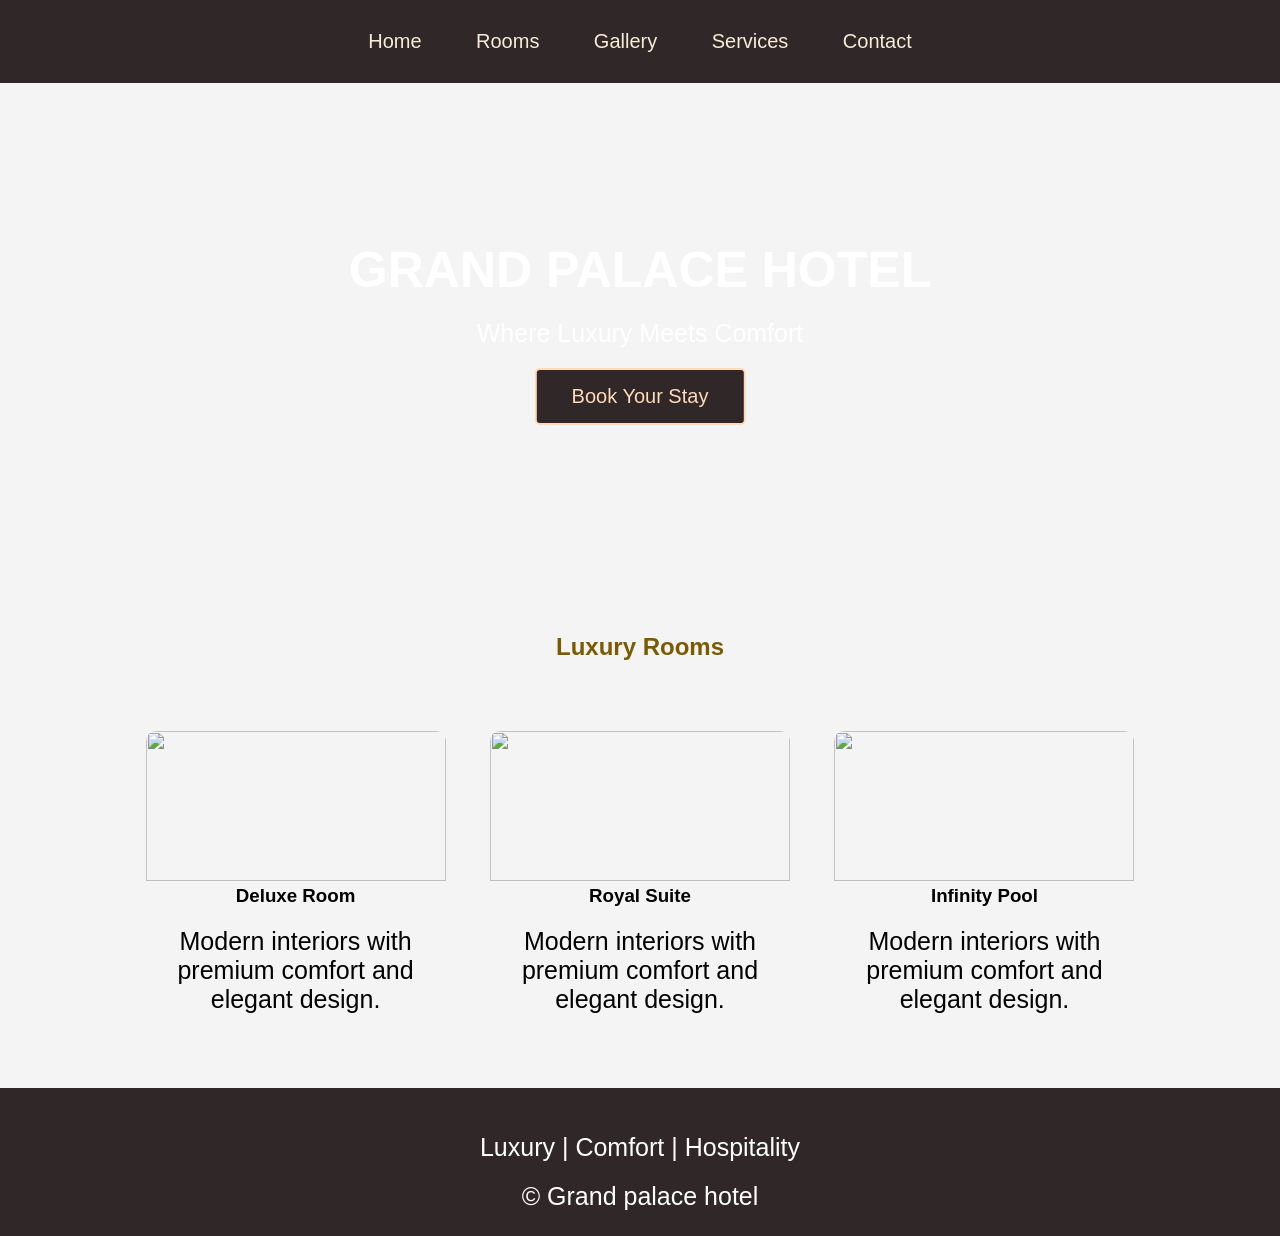
==== index.html @ 17300825 "Home Page" ====
<!DOCTYPE html>
<html lang="en">
<head>
    <meta charset="UTF-8">
    <meta name="viewport" content="width=device-width, initial-scale=1.0">
    <title>Hotel Website</title>
    <link rel="stylesheet" href="styles.css">
</head>

<body>
    <div id="navbar">
        <a href="#">Home</a>
        <a href="#">Rooms</a>
        <a href="#">Gallery</a>
        <a href="#">Services</a>
        <a href="#">Contact</a>
    </div>

    <div class="main">
        <div class="img img1"></div>
        <div class="img img2"></div>
        <div class="img img3"></div>
        <div class="img img4"></div>
        <div class="img img5"></div>
        <div class="content">
        <h1>GRAND PALACE HOTEL</h1>
        <p>Where Luxury Meets Comfort</p>
        <button class="btn" onclick="">Book Your Stay</button>
        </div>
    </div>

    <h2>Luxury Rooms</h2>

    <div class="rooms">
        <div class="card">
            <img src="https://d2e5ushqwiltxm.cloudfront.net/wp-content/uploads/sites/67/2023/07/13044925/VHB-Photo-Library-Website-Deluxe-Suite-44.jpg">
            <h3>Deluxe Room</h3>
            <p>Modern interiors with premium comfort and elegant design.</p>
        </div>
        <div class="card">
            <img src="https://encrypted-tbn0.gstatic.com/images?q=tbn:ANd9GcRODtnxYrmXdpfmYu5zJXywEqbD0w4bF-oI2XPlC4migQ&s=10">
            <h3>Royal Suite</h3>
            <p>Modern interiors with premium comfort and elegant design.</p>
        </div>
        <div class="card">
            <img src="https://encrypted-tbn0.gstatic.com/images?q=tbn:ANd9GcRgl1ER7807rvH7znHhnWtxwq17LDTVr7h_jg3VRf8mzA&s=10">
            <h3>Infinity Pool</h3>
            <p>Modern interiors with premium comfort and elegant design.</p>
        </div>
    </div>

    <footer>
        <!-- <h3>Grand Palace Hotel</h3> -->
        <p>Luxury | Comfort | Hospitality</p>
        
        <p>&copy Grand palace hotel</p>
    </footer>
    
</body>
</html>
---- styles.css ----
*{
        margin: 0;
        padding: 0;
        font-family: Arial, Helvetica, sans-serif;
    }
    body{
        background-color: #f4f4f4;
    }
    #navbar{
        background-color: #302828;
        text-align: center;
        padding: 30px;
    }
    #navbar a{
        color: antiquewhite;
        font-size: 20px;
        margin: 0 25px;
        text-decoration: none;
    }
    #navbar a:hover{
        color:#F2D388
    }
    .menu{
        display:inline-block;
        color: antiquewhite;
        font-size: 20px;
        margin: 20px 25px;
    }
    .main{
        position: relative;
        height: 500px;
        overflow: hidden;
    }
    
    .img{
        width: 20%;
        height: 100%;
        float:left;
        background-size: cover;
        background-position: center;
    }
    .img1{
        background-image:url("https://encrypted-tbn0.gstatic.com/images?q=tbn:ANd9GcRD5gxZXZ9Pl0qQEEU450_humg6PyyHemq5oLB_JB9u_w&s=10");
    }
    .img2{
        background-image:url("https://media.admiddleeast.com/photos/6847e1ded35e3d7418798dc4/master/w_1600%2Cc_limit/250123_JMAA_P2_Kinugawa_Adult_Pool_Alt_2638_MASTER_Medium.jpg");
    }
    .img3{
        background-image:url("https://encrypted-tbn0.gstatic.com/images?q=tbn:ANd9GcRZbZIyr5tt_Co8qESc1wvF86Bucib15c4ALl2p6LqPqw&s=10");
    }
    .img4{
        background-image:url("https://encrypted-tbn0.gstatic.com/images?q=tbn:ANd9GcQ94in2RFKcxxmYlb3pnHpfWLF23wmAyeDGWcDzdaZSBA&s=10");
    }
    .img5{
        background-image:url("https://cdn.sanity.io/images/ocl5w36p/ihcl_prod/ffcac27f651d64a8dee06ee25d535f24d6da386e-1280x1761.jpg?w=480&auto=format&dpr=2");
    }
    .content{
        position: absolute;
        text-align: center;
        color: white;
        top: 50%;
        left: 50%;
        transform: translate(-50%, -50%);
    }
    h1{
        font-size: 50px;
    }
    p{
        font-size: 25px;
        margin-top: 20px;
    }
    .btn{
        margin-top: 20px;
        background-color: #302828;
        border: 2px solid peachpuff;
        border-radius: 5px;
        color:peachpuff;
        padding: 15px 35px;
        font-size: 20px;
    }
    .btn:hover{
        background-color: peachpuff;
        color:#302828
    }
    h2{
        text-align: center;
        margin: 50px 20px;
        color: #7b5b00
    }
    .rooms{
        text-align: center;
        margin-bottom: 50px;
    }
    .card{
        width: 300px;
        display: inline-block;
        margin: 20px;
        border-radius: 10px;
        overflow:hidden;
        transition:0.3s;
    }
    .card:hover{
        transform:translateY(-10px);
        box-shadow:0 10px 25px rgba(0,0,0,0.3);
    }   
    .card img{
        width: 100%;
        height: 150px;
    }
    footer{
        background-color: #302828;
        color: white;
        text-align: center;
        font-size: 15px;
        padding: 25px;
        margin-top: 20px;
    }
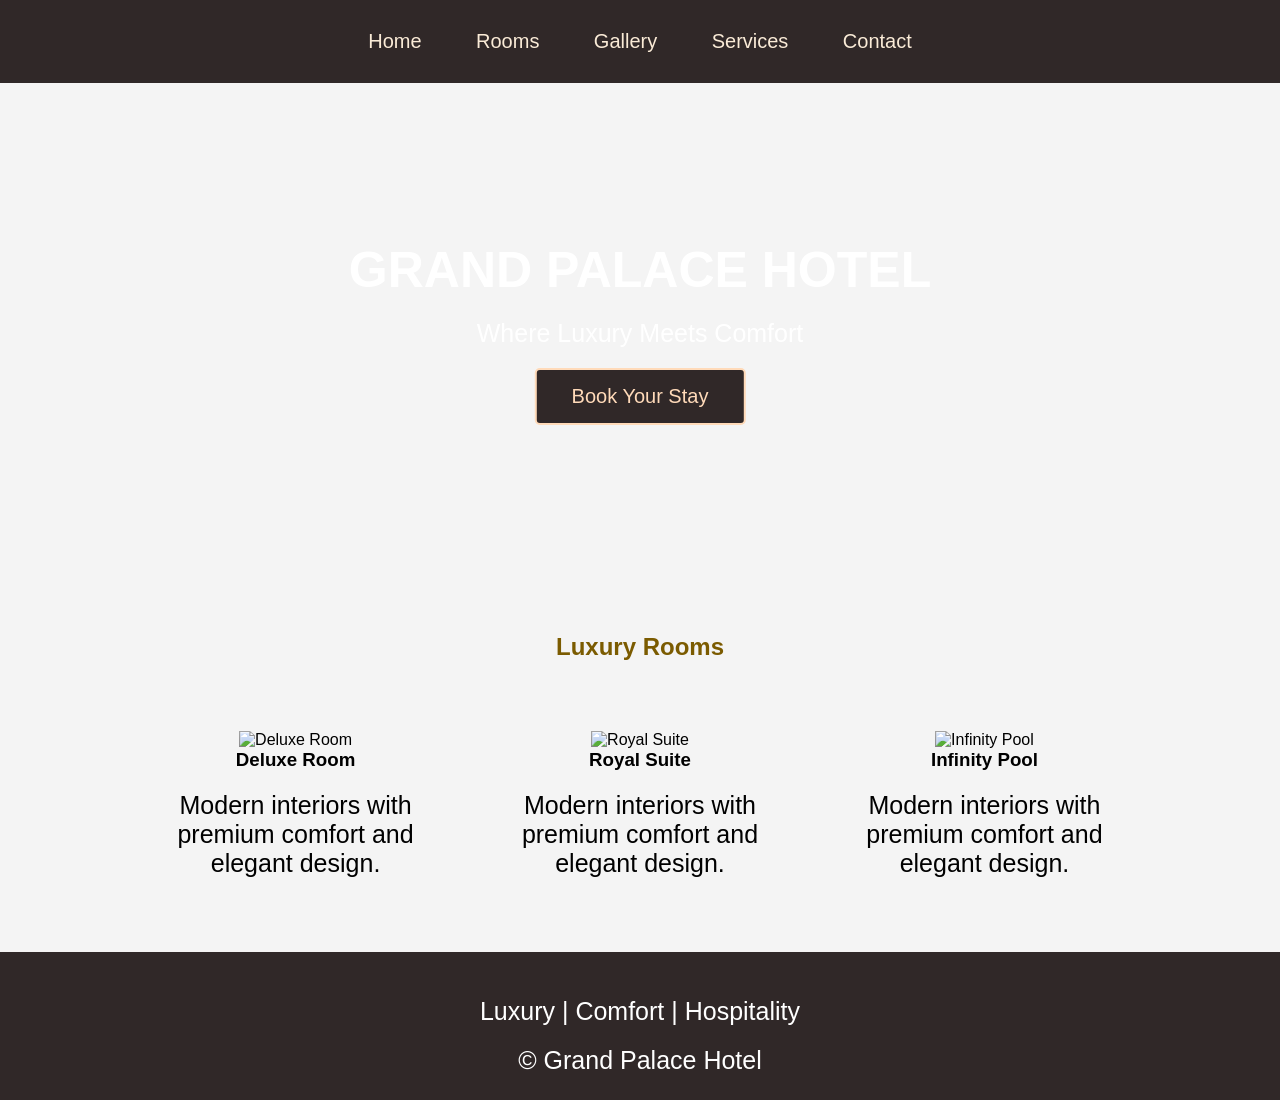
==== commit 7bb4a920: "Added complete luxury hotel website" ====
--- a/index.html
+++ b/index.html
@@ -4,57 +4,56 @@
     <meta charset="UTF-8">
     <meta name="viewport" content="width=device-width, initial-scale=1.0">
     <title>Hotel Website</title>
+
     <link rel="stylesheet" href="styles.css">
 </head>
 
 <body>
-    <div id="navbar">
-        <a href="#">Home</a>
-        <a href="#">Rooms</a>
-        <a href="#">Gallery</a>
-        <a href="#">Services</a>
-        <a href="#">Contact</a>
-    </div>
 
+    <!-- Navbar will be loaded here -->
+    <div id="navbar-container"></div>
+
+    <!-- Hero Section -->
     <div class="main">
         <div class="img img1"></div>
         <div class="img img2"></div>
         <div class="img img3"></div>
         <div class="img img4"></div>
         <div class="img img5"></div>
+
         <div class="content">
-        <h1>GRAND PALACE HOTEL</h1>
-        <p>Where Luxury Meets Comfort</p>
-        <button class="btn" onclick="">Book Your Stay</button>
+            <h1>GRAND PALACE HOTEL</h1>
+            <p>Where Luxury Meets Comfort</p>
+            <button class="btn">Book Your Stay</button>
         </div>
     </div>
 
+    <!-- Rooms Section -->
     <h2>Luxury Rooms</h2>
 
     <div class="rooms">
         <div class="card">
-            <img src="https://d2e5ushqwiltxm.cloudfront.net/wp-content/uploads/sites/67/2023/07/13044925/VHB-Photo-Library-Website-Deluxe-Suite-44.jpg">
+            <img src="https://d2e5ushqwiltxm.cloudfront.net/wp-content/uploads/sites/67/2023/07/13044925/VHB-Photo-Library-Website-Deluxe-Suite-44.jpg" alt="Deluxe Room">
             <h3>Deluxe Room</h3>
             <p>Modern interiors with premium comfort and elegant design.</p>
         </div>
+
         <div class="card">
-            <img src="https://encrypted-tbn0.gstatic.com/images?q=tbn:ANd9GcRODtnxYrmXdpfmYu5zJXywEqbD0w4bF-oI2XPlC4migQ&s=10">
+            <img src="https://encrypted-tbn0.gstatic.com/images?q=tbn:ANd9GcRODtnxYrmXdpfmYu5zJXywEqbD0w4bF-oI2XPlC4migQ&s=10" alt="Royal Suite">
             <h3>Royal Suite</h3>
             <p>Modern interiors with premium comfort and elegant design.</p>
         </div>
+
         <div class="card">
-            <img src="https://encrypted-tbn0.gstatic.com/images?q=tbn:ANd9GcRgl1ER7807rvH7znHhnWtxwq17LDTVr7h_jg3VRf8mzA&s=10">
+            <img src="https://encrypted-tbn0.gstatic.com/images?q=tbn:ANd9GcRgl1ER7807rvH7znHhnWtxwq17LDTVr7h_jg3VRf8mzA&s=10" alt="Infinity Pool">
             <h3>Infinity Pool</h3>
             <p>Modern interiors with premium comfort and elegant design.</p>
         </div>
     </div>
 
-    <footer>
-        <!-- <h3>Grand Palace Hotel</h3> -->
-        <p>Luxury | Comfort | Hospitality</p>
-        
-        <p>&copy Grand palace hotel</p>
-    </footer>
+    <div id="footer-container"></div>
     
+    <script src="script.js"></script>
+
 </body>
 </html>
--- a/styles.css
+++ b/styles.css
@@ -114,4 +114,327 @@
         font-size: 15px;
         padding: 25px;
         margin-top: 20px;
-    }+    }
+
+    /* ---------- Rooms Banner ---------- */
+
+.rooms-banner{
+    background:#302828;
+    color:white;
+    text-align:center;
+    padding:70px 20px;
+}
+
+.rooms-banner h1{
+    font-size:45px;
+    margin-bottom:15px;
+}
+
+.rooms-banner p{
+    font-size:22px;
+}
+
+/* ---------- Rooms ---------- */
+
+.rooms-section{
+    width:90%;
+    margin:50px auto;
+}
+
+.room-card{
+    display:flex;
+    align-items:center;
+    gap:40px;
+    background:white;
+    border-radius:12px;
+    overflow:hidden;
+    margin-bottom:50px;
+    box-shadow:0 8px 18px rgba(0,0,0,0.15);
+}
+
+.room-card img{
+    width:45%;
+    height:320px;
+    object-fit:cover;
+}
+
+.room-details{
+    padding:30px;
+}
+
+.room-details h2{
+    color:#7b5b00;
+    margin-bottom:15px;
+}
+
+.room-details p{
+    font-size:18px;
+    color:#555;
+    line-height:1.7;
+}
+
+.room-details h3{
+    margin:20px 0;
+    color:#302828;
+}
+
+.room-details ul{
+    margin-left:20px;
+    margin-bottom:20px;
+}
+
+.room-details li{
+    margin:8px 0;
+}
+
+.reverse{
+    flex-direction:row-reverse;
+}
+
+/* ---------- Amenities ---------- */
+
+.amenities{
+    background:#f8f8f8;
+    padding:60px 30px;
+}
+
+.amenities h2{
+    text-align:center;
+    margin-bottom:40px;
+    color:#7b5b00;
+}
+
+.amenities-grid{
+    display:grid;
+    grid-template-columns:repeat(auto-fit,minmax(220px,1fr));
+    gap:20px;
+}
+
+.amenity{
+    background:white;
+    padding:20px;
+    border-radius:10px;
+    text-align:center;
+    font-size:18px;
+    box-shadow:0 5px 15px rgba(0,0,0,0.1);
+    transition:.3s;
+}
+
+.amenity:hover{
+    transform:translateY(-6px);
+}
+
+/* ---------- Responsive ---------- */
+
+@media(max-width:768px){
+
+    .room-card{
+        flex-direction:column;
+    }
+
+    .reverse{
+        flex-direction:column;
+    }
+
+    .room-card img{
+        width:100%;
+    }
+
+    .rooms-banner h1{
+        font-size:35px;
+    }
+
+}
+
+/* ---------------- Gallery Banner ---------------- */
+
+.gallery-banner{
+    background:#302828;
+    color:white;
+    text-align:center;
+    padding:70px 20px;
+}
+
+.gallery-banner h1{
+    font-size:45px;
+    margin-bottom:15px;
+}
+
+.gallery-banner p{
+    font-size:22px;
+}
+
+/* ---------------- Gallery ---------------- */
+
+.gallery-section{
+    width:90%;
+    margin:60px auto;
+    display:grid;
+    grid-template-columns:repeat(auto-fit,minmax(300px,1fr));
+    gap:25px;
+}
+
+.gallery-item{
+    position:relative;
+    overflow:hidden;
+    border-radius:12px;
+    cursor:pointer;
+    box-shadow:0 8px 18px rgba(0,0,0,0.2);
+}
+
+.gallery-item img{
+    width:100%;
+    height:260px;
+    object-fit:cover;
+    transition:0.5s;
+}
+
+.gallery-item:hover img{
+    transform:scale(1.1);
+}
+
+.overlay{
+    position:absolute;
+    bottom:0;
+    width:100%;
+    background:rgba(0,0,0,0.6);
+    color:white;
+    text-align:center;
+    padding:15px;
+    font-size:20px;
+    transform:translateY(100%);
+    transition:0.4s;
+}
+
+.gallery-item:hover .overlay{
+    transform:translateY(0);
+}
+
+/* ---------------- Responsive ---------------- */
+
+@media(max-width:768px){
+
+    .gallery-banner h1{
+        font-size:35px;
+    }
+
+    .gallery-banner p{
+        font-size:18px;
+    }
+
+    .gallery-item img{
+        height:220px;
+    }
+
+}
+
+/* ---------------- Contact Banner ---------------- */
+
+.contact-banner{
+    background:#302828;
+    color:white;
+    text-align:center;
+    padding:70px 20px;
+}
+
+.contact-banner h1{
+    font-size:45px;
+    margin-bottom:15px;
+}
+
+.contact-banner p{
+    font-size:22px;
+}
+
+/* ---------------- Contact Section ---------------- */
+
+.contact-container{
+    width:90%;
+    margin:60px auto;
+    display:flex;
+    gap:40px;
+    flex-wrap:wrap;
+}
+
+.contact-info,
+.contact-form{
+    flex:1;
+    min-width:320px;
+    background:white;
+    padding:35px;
+    border-radius:12px;
+    box-shadow:0 8px 18px rgba(0,0,0,0.15);
+}
+
+.contact-info h2,
+.contact-form h2{
+    color:#7b5b00;
+    margin-bottom:20px;
+}
+
+.info-box{
+    margin:25px 0;
+}
+
+.info-box h3{
+    color:#302828;
+    margin-bottom:8px;
+}
+
+.contact-form input,
+.contact-form textarea{
+    width:100%;
+    padding:12px;
+    margin-bottom:20px;
+    border:1px solid #ccc;
+    border-radius:6px;
+    font-size:16px;
+    box-sizing:border-box;
+}
+
+.contact-form textarea{
+    resize:vertical;
+}
+
+.contact-form button{
+    width:100%;
+}
+
+/* ---------------- Map ---------------- */
+
+.map-section{
+    width:90%;
+    margin:50px auto;
+    text-align:center;
+}
+
+.map-section h2{
+    color:#7b5b00;
+    margin-bottom:25px;
+}
+
+.map-section iframe{
+    width:100%;
+    height:400px;
+    border:none;
+    border-radius:12px;
+    box-shadow:0 8px 18px rgba(0,0,0,0.15);
+}
+
+/* ---------------- Responsive ---------------- */
+
+@media(max-width:768px){
+
+    .contact-banner h1{
+        font-size:35px;
+    }
+
+    .contact-banner p{
+        font-size:18px;
+    }
+
+    .contact-container{
+        flex-direction:column;
+    }
+
+}
